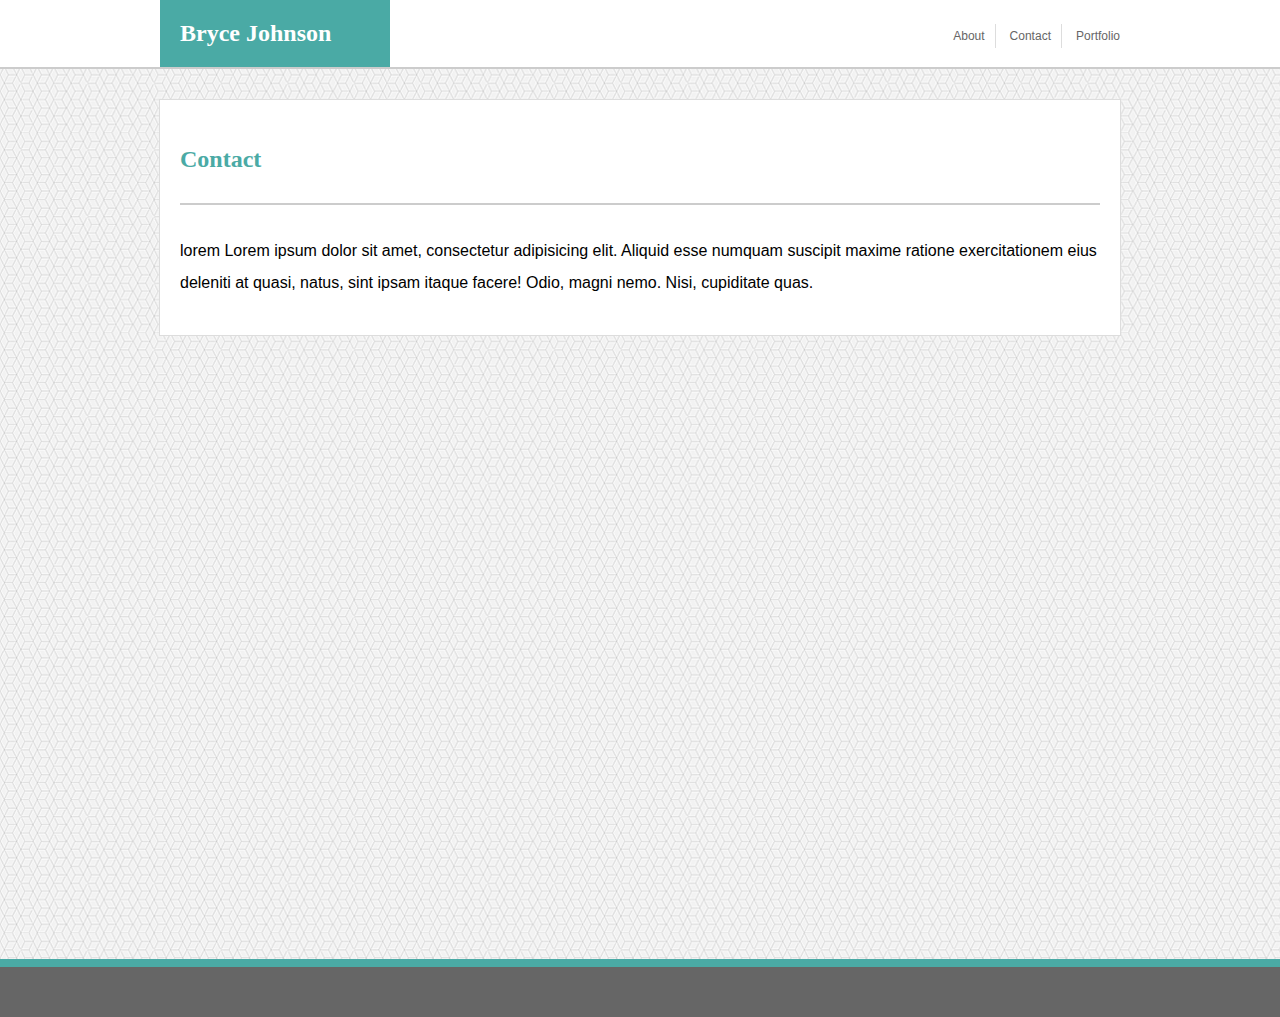
==== contact.html @ a5413531 "transfered portfolio files" ====
<!DOCTYPE html>
<html lang="en">

<head>
    <meta charset="UTF-8">
    <meta name="viewport" content="width=device-width, initial-scale=1.0">
    <meta http-equiv="X-UA-Compatible" content="ie=edge">
    <link rel="stylesheet" href="assets/css/style.css">
    <title>Contact</title>
</head>

<body>

    <header>
        <div class="header-box">
            <h1 id="logo">Bryce Johnson</h1>

            <ul class="navigation">
                <li><a href="index.html">About</a></li>
                <li><a href="contact.html">Contact</a></li>
                <li><a href="portfolio.html">Portfolio</a></li>
            </ul>

        </div>
    </header>

    <div class="content">
        <section class="about">

            <h1 id="aboutme">Contact</h1>

            <form></form>

            <p>lorem Lorem ipsum dolor sit amet, consectetur adipisicing elit. Aliquid esse numquam suscipit maxime
                ratione exercitationem eius deleniti at quasi, natus, sint ipsam itaque facere! Odio, magni nemo. Nisi,
                cupiditate quas.
            </p>

        </section>
    </div>

    <footer class="footer"></footer>

</body>


</html>
---- assets/css/style.css ----
body {
    background-image: url('../images/qbkls.png');
    margin: 0px;
}

.about {
    background-color: #ffffff;
    width: 920px;
    margin: auto;
    padding: 0px 20px 20px 20px;
    border: 1px solid #dddddd;
    
}

.content {
        min-height: calc(100vh - 70px)
}

p {
    font-family: 'Arial', 'Helvetica Neue', Helvetica, sans-serif;
    line-height: 2;
}

#profilepic {
    float: left;
    margin-right: 20px;
}    

header {
    background: #ffffff;
    height: 67px;
    border-bottom: 2px solid #cccccc;
    margin-bottom: 30px;
}

.footer {
    background: #666666;
    height: 50px;
    border-top: 8px solid #4aaaa5;
    margin-top: 30px;
}    

.header-box {
    width: 960px;
    height: 67px;
    margin: auto;
}

#logo {
    color:#ffffff;
    background: #4aaaa5;
    width: 190px;
    padding: 20px;
    float: left;
    margin: 0px;
}

.navigation {
    float: right;
    list-style-type: none;
    padding: 10px 0px 10px 10px;
}

li {
    display: inline;
    font-family: 'Arial', 'Helvetica Neue', Helvetica, sans-serif;
    font-size: 12px;
    padding: 5px 10px 5px 10px;
    border-right: 1px solid #dddddd;
}

li:last-child {
    border-right: none;
    padding: 5px 0px 5px 10px;
}

a {
    text-decoration: none;
    color: #666666;
}

h1 {
    font-family: 'Georgia', Times, 'Times New Roman', serif;
    padding:30px 0px 30px 0px;
    font-size: 24px;
}

#aboutme {
    border-bottom: 2px solid #cccccc;
    color: #4aaaa5;
    margin-bottom: 30px;
}
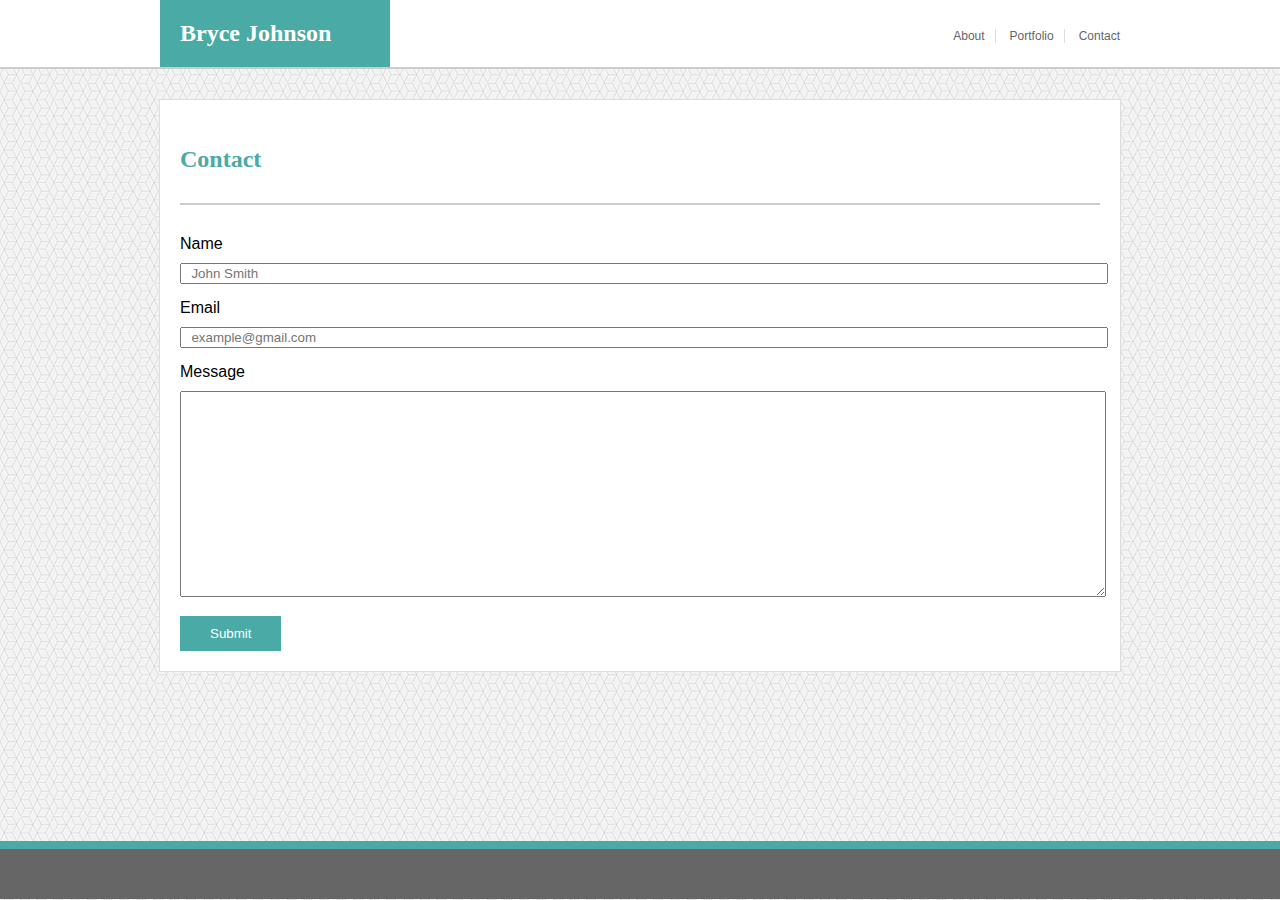
==== commit 05b926e5: "final css adjustments" ====
--- a/contact.html
+++ b/contact.html
@@ -17,8 +17,9 @@
 
             <ul class="navigation">
                 <li><a href="index.html">About</a></li>
+                <li><a href="portfolio.html">Portfolio</a></li>
                 <li><a href="contact.html">Contact</a></li>
-                <li><a href="portfolio.html">Portfolio</a></li>
+
             </ul>
 
         </div>
@@ -29,12 +30,24 @@
 
             <h1 id="aboutme">Contact</h1>
 
-            <form></form>
+            <form action="" method="">
+                <div class="contactform">
+                    <label for="name">Name</label>
+                    <input type="text" id="name" name="name" placeholder="  John Smith">
 
-            <p>lorem Lorem ipsum dolor sit amet, consectetur adipisicing elit. Aliquid esse numquam suscipit maxime
-                ratione exercitationem eius deleniti at quasi, natus, sint ipsam itaque facere! Odio, magni nemo. Nisi,
-                cupiditate quas.
-            </p>
+                    <label for="mail">Email</label>
+                    <input type="email" id="mail" name="email" placeholder="  example@gmail.com">
+
+                    <label for="message">Message</label>
+                    <textarea id="message" name="message" style="height: 200px"></textarea>
+
+                    <input id="button" type="submit" value="Submit">
+
+                </div>
+
+
+
+            </form>
 
         </section>
     </div>
--- a/assets/css/style.css
+++ b/assets/css/style.css
@@ -8,12 +8,11 @@
     width: 920px;
     margin: auto;
     padding: 0px 20px 20px 20px;
-    border: 1px solid #dddddd;
-    
-}
+    border: 1px solid #dddddd;    
+} 
 
 .content {
-        min-height: calc(100vh - 70px)
+        min-height: calc(100vh - 188px)
 }
 
 p {
@@ -21,10 +20,39 @@
     line-height: 2;
 }
 
+label {
+    font-family: 'Arial', 'Helvetica Neue', Helvetica, sans-serif;
+}
+
+#name {
+    width: 100%;
+    margin-bottom: 15px;
+    margin-top: 10px;
+}
+
+#mail {
+    width: 100%;
+    margin-bottom: 15px;
+    margin-top: 10px;
+}
+
+#message {
+    width: 100%;
+    margin-bottom: 15px;
+    margin-top: 10px;
+}
+
 #profilepic {
     float: left;
     margin-right: 20px;
 }    
+
+#button {
+    background: #4aaaa5;
+    color: #ffffff;
+    padding: 10px 30px;
+    border: none;
+}
 
 header {
     background: #ffffff;
@@ -65,7 +93,7 @@
     display: inline;
     font-family: 'Arial', 'Helvetica Neue', Helvetica, sans-serif;
     font-size: 12px;
-    padding: 5px 10px 5px 10px;
+    padding: 0px 10px 0px 10px;
     border-right: 1px solid #dddddd;
 }
 
@@ -89,4 +117,41 @@
     border-bottom: 2px solid #cccccc;
     color: #4aaaa5;
     margin-bottom: 30px;
+}
+
+#image {
+    width: 275px;
+    border: 1px solid #dddddd;
+}
+
+h4 {
+    background: #4aaaa5;
+    color: #ffffff;
+    width: 277px;
+    position: absolute;
+    text-align: center;
+    padding: 10px 0px;
+    margin-top: 105px;
+}
+
+.project-name {
+    background: #4aaaa5;
+    color: #ffffff;
+    width: 277px;
+    position: absolute;
+    text-align: center;
+    padding: 10px 0px;
+    margin-top: 105px;
+    font-family: 'Arial', 'Helvetica Neue', Helvetica, sans-serif;
+}
+
+.project {
+    float: left;
+    width: 275px;
+    margin: 10px 12px;
+}
+
+.gallery {
+    width: 900px;
+    height: 390px;
 }